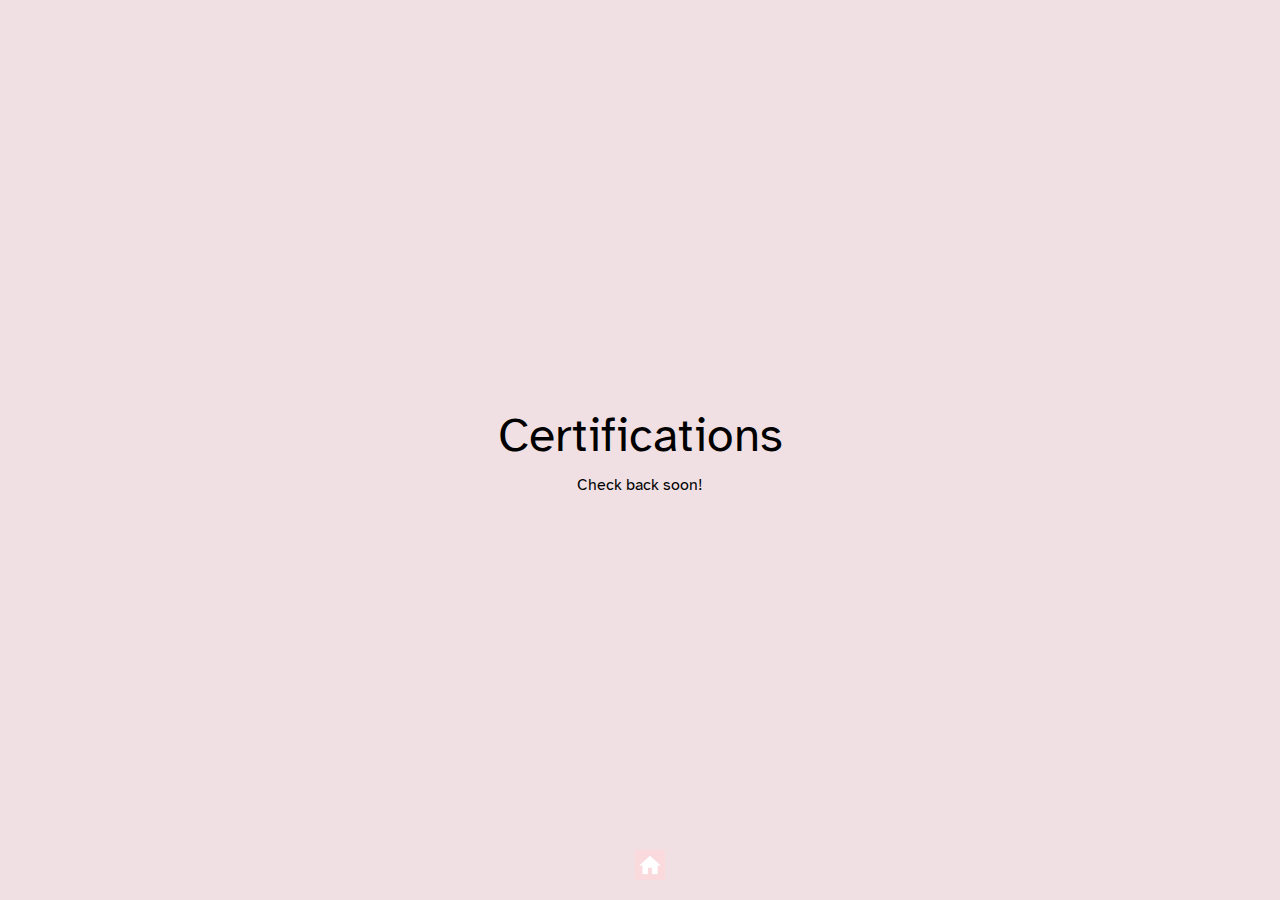
==== certifications.html @ b91b098f "website addition one" ====
<html lang="en">
  <head>
    <title>Priyanka Krishana|Certifications</title>
    <link
      rel="icon"
      type="image/x-icon"
      href="assets/Fvxuu3QWIAIaJ_v (1).png"
    />
    <link rel="stylesheet" href="styles.css" />
    <link rel="preconnect" href="https://fonts.googleapis.com" />
    <link rel="preconnect" href="https://fonts.gstatic.com" crossorigin />
    <link
      href="https://fonts.googleapis.com/css2?family=Atkinson+Hyperlegible&display=swap"
      rel="stylesheet"
    />
    <style>
        body {
          font-family: "Atkinson Hyperlegible", sans-serif;
        }
      </style>
    </head>
    <body>
      <div id="container">
        <div id="inner">
          <p>Certifications</p>
          <q>Check back soon!</q>
        </div>
        <div class="footer">
            <a href="index.html">
                <img src="images/home icon.jpg" style="width: 30px; height: 30px; padding: 10px" />
            </a>
        </div>
      </div>
    </body>
  </html>
---- styles.css ----
@font-face {
    src: "";
    font-family: 'Atkinson Hyperlegible', sans-serif;
}
* { padding: 0; margin: 0; }
html,body { height: 100%; width: 100%; }
body {
    min-width: 150; font-family: sans-serif; display: table;
    background-color: rgb(240, 224, 227);
}
body {
    max-width: 600px; 
margin: 0 auto !important; 
float: none !important; 
}
#logo{ 
	position:fixed; 
	top:0; 
	left:0; 
} 
#container {
    display: table-cell; vertical-align: middle; text-align: center;
    padding: 1em;
}
#inner {
    display: inline-block; padding: 1rem; 
}
#inner > p {
    display: block; font-size: 3rem; padding: 0.3rem 0;
}
#inner > q {
    display: block; font-size: 1rem; padding: 0.3rem 0;
}
q {
    quotes: none;
}
ul {
    display: inline-block; list-style-type:none; padding: 0.6rem 0 0.3rem 0;
}
a {
    text-decoration: none;
    color: 5A2FC2;
}
a .goog {
    text-decoration: none;
    color: 4285F4;
}

.maintext {
    max-width: 1080px;
    margin-bottom: 5em;
}
.maintext p {
    line-height: 1.5;
    font-weight:500;
    font-size: 16px;
    font-family: 'Merriweather', serif;
    text-align: left;
    padding-top: 10px;
    }

.maintext .blog-heading {
    text-align: left;
    padding-bottom: 1em;
    padding-top: 1em;
    font-family: 'Merriweather';
}
.emgithub-container .code-area {
    max-height: 300px;
    overflow-y: scroll;
}

.hexembed{
    padding-top: 10px;
}

.iphone-vid {
    border-radius: 8px;
    margin-bottom: 10px;
    margin-top: 10px;
    
}
.gist-data {
    max-height: 300px;
    overflow-y: scroll;
}

.footer {
    position: absolute;
    left: 0;
    bottom: 0;
    width: 100%;
    text-align: center;
    padding: 10px;
}
    
li.home {
    list-style: none; margin: 0 0.3rem; float: left;
}
li.home > a {
    color: #000; font-size: 1.3rem; letter-spacing: 0.1em;
    text-decoration: none; display: block; padding: 0.9rem 1rem; align-content: center;
}
li.home > a:hover {
    background-color: rgb(225, 141, 246);
}

li.blog {
    line-height: 2;
}

.pages {
    display: flex;
    justify-content: center;
    flex-wrap: wrap;
}
.hex {
    margin: 1em;
    box-shadow:
0 1.3px 2.2px rgba(0, 0, 0, 0.02),
0 3.2px 5.3px rgba(0, 0, 0, 0.028),
0 6px 10px rgba(0, 0, 0, 0.035),
0 10.7px 17.9px rgba(0, 0, 0, 0.042),
0 20.1px 33.4px rgba(0, 0, 0, 0.05),
0 48px 80px rgba(0, 0, 0, 0.07)
;
flex-grow: 1;
height:90%;
border-radius: 4px;

}

html {
scroll-behavior: smooth;
}
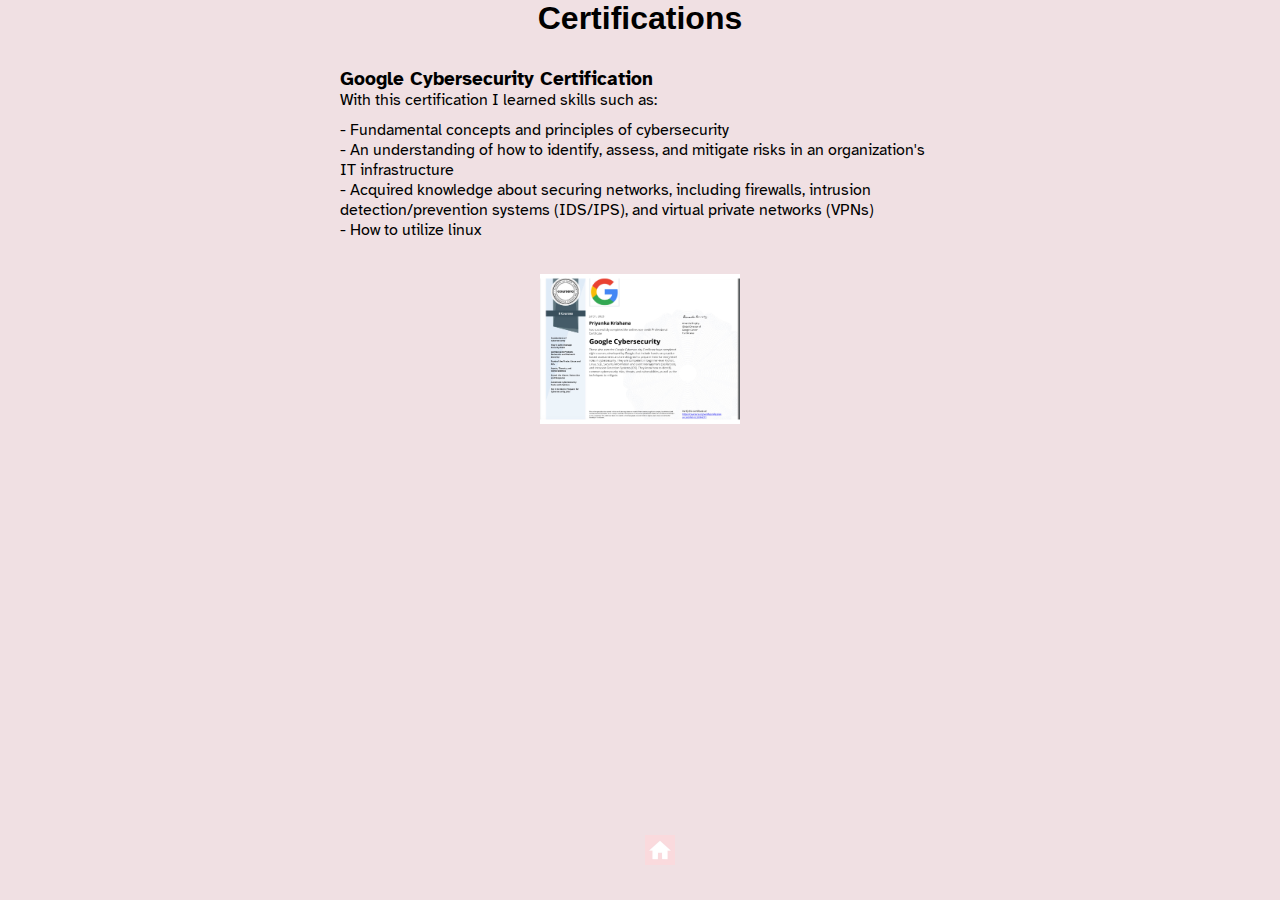
==== commit d403355e: "final" ====
--- a/certifications.html
+++ b/certifications.html
@@ -1,35 +1,61 @@
+<!DOCTYPE html>
 <html lang="en">
-  <head>
-    <title>Priyanka Krishana|Certifications</title>
-    <link
-      rel="icon"
-      type="image/x-icon"
-      href="assets/Fvxuu3QWIAIaJ_v (1).png"
-    />
-    <link rel="stylesheet" href="styles.css" />
-    <link rel="preconnect" href="https://fonts.googleapis.com" />
-    <link rel="preconnect" href="https://fonts.gstatic.com" crossorigin />
-    <link
-      href="https://fonts.googleapis.com/css2?family=Atkinson+Hyperlegible&display=swap"
-      rel="stylesheet"
-    />
-    <style>
-        body {
-          font-family: "Atkinson Hyperlegible", sans-serif;
-        }
-      </style>
-    </head>
-    <body>
-      <div id="container">
-        <div id="inner">
-          <p>Certifications</p>
-          <q>Check back soon!</q>
-        </div>
-        <div class="footer">
-            <a href="index.html">
-                <img src="images/home icon.jpg" style="width: 30px; height: 30px; padding: 10px" />
-            </a>
-        </div>
-      </div>
-    </body>
-  </html>+<head>
+  <title>Priyanka Krishana | Certifications</title>
+  <link rel="icon" type="image/x-icon" href="assets/Fvxuu3QWIAIaJ_v (1).png" />
+  <link rel="stylesheet" href="styles.css" />
+  <link rel="preconnect" href="https://fonts.googleapis.com" />
+  <link rel="preconnect" href="https://fonts.gstatic.com" crossorigin />
+  <link href="https://fonts.googleapis.com/css2?family=Atkinson+Hyperlegible&display=swap" rel="stylesheet" />
+  <style>
+    body {
+      font-family: "Atkinson Hyperlegible", sans-serif;
+      margin: 0;
+      padding: 0;
+    }
+    h1 {
+      font-family: "Georgia", sans-serif;
+      text-align: center;
+    }
+    h3 {
+      text-align: left;
+      margin-top: 30px;
+    }
+    .image-container {
+      text-align: center;
+    }
+    .image-container img {
+      display: inline-block;
+      width: 150px;
+      height: 200px;
+      padding: 5px;
+      transform: rotate(90deg); 
+    }
+    .footer {
+      text-align: center;
+      padding: 20px;
+    }
+  </style>
+</head>
+<body>
+  <header>
+    <h1>Certifications</h1>
+  </header>
+  <h3>Google Cybersecurity Certification</h3>
+  <p>With this certification I learned skills such as:</p>
+  <ul>
+    <li>- Fundamental concepts and principles of cybersecurity</li>
+    <li>- An understanding of how to identify, assess, and mitigate risks in an organization's IT infrastructure</li>
+    <li>- Acquired knowledge about securing networks, including firewalls, intrusion detection/prevention systems (IDS/IPS), and virtual private networks (VPNs)</li>
+    <li>- How to utilize linux</li>
+  </ul>
+  <div class="image-container">
+    <img src="images/pkcert.jpg" alt="PK Certification">
+  </div>
+  <div class="footer">
+    <a href="index.html">
+      <img src="images/home icon.jpg" style="width: 30px; height: 30px; padding: 10px" />
+    </a>
+  </div>
+</body>
+</html>
